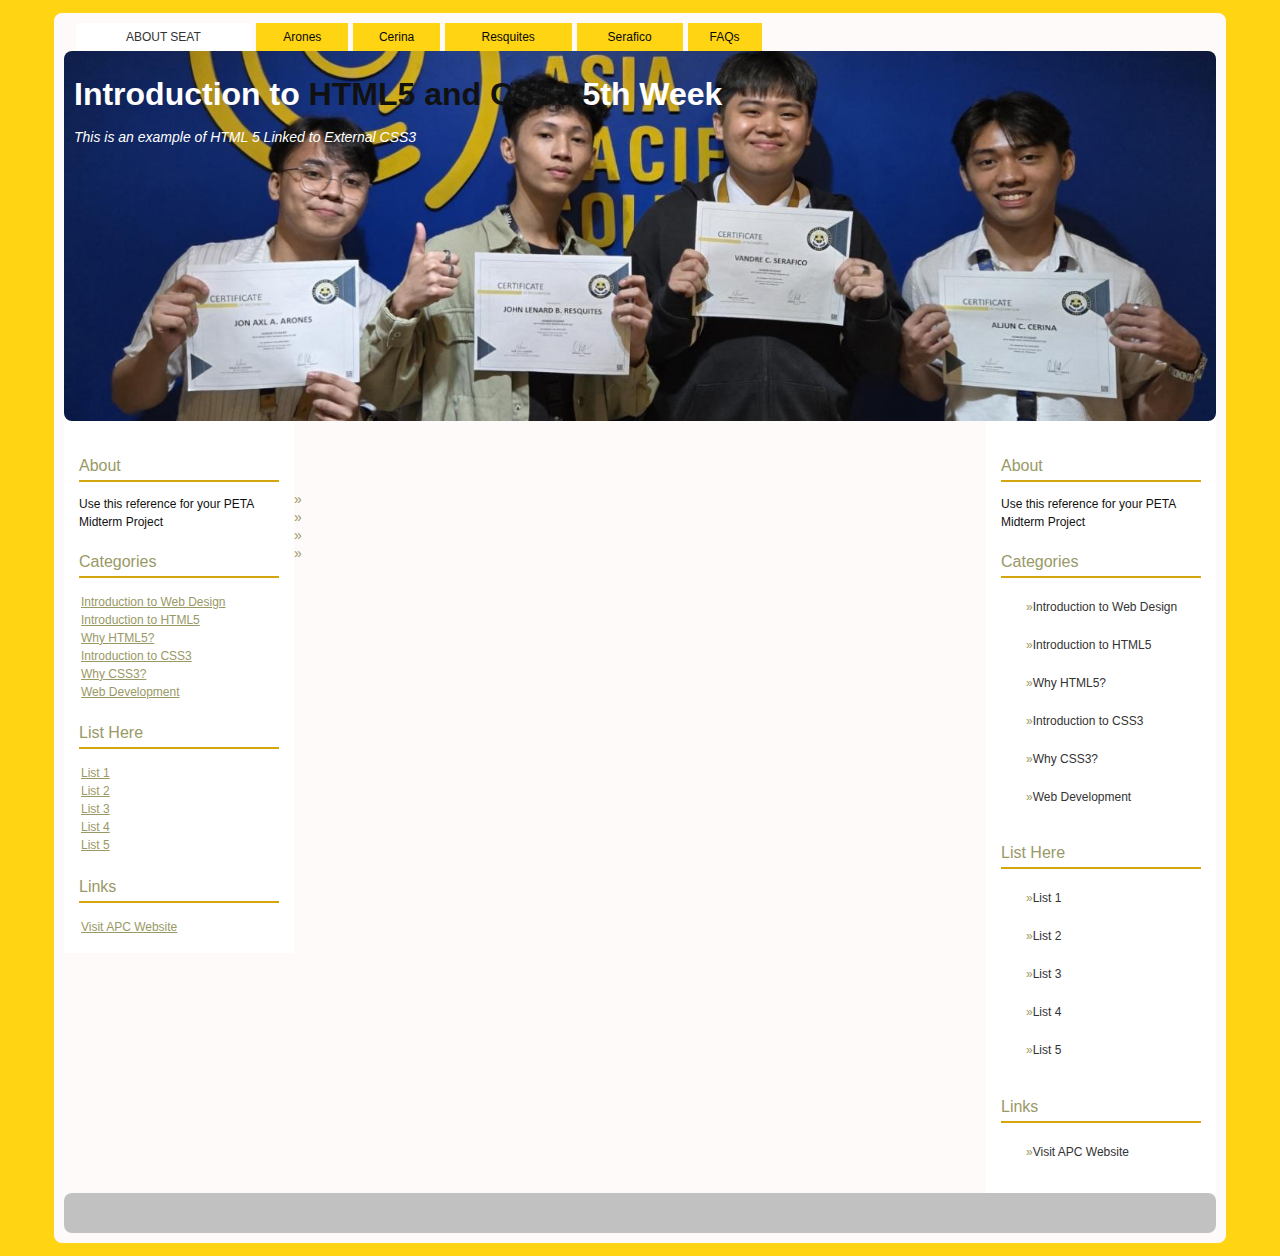
==== index.html @ 578654f6 "Merge pull request #3 from kar1man/develop/about-serafico" ====
<!DOCTYPE html>
<html lang="en">
<head>
    <meta charset="UTF-8">
    <meta http-equiv="X-UA-Compatible" content="IE=edge">
    <meta name="viewport" content="width=device-width, initial-scale=1.0">
    <title>Document</title>
    <link rel="stylesheet" href="style.css">
</head>
<body>
<!--start wrapper ADDED-->

<div id="wrapper">
<!--start body-->

<div id="body">
<!--start header/banner-->
<!--Menu-->
<!--End of Menu-->
<ul id="topnav">
    <li><a class="active">ABOUT SEAT</a></li>
    <li><a href="#">Arones</a></li>
    <li><a href="about-cerina.html">Cerina</a></li>
    <li><a href="#">Resquites</a></li>
    <li><a href="about-serafico.html">Serafico</a></li>
    <li><a href="#">FAQs</a></li>
</ul>
<div id="banner">
    <h1>Introduction to <em>HTML5 and CSS3</em> 5th Week</h1>
    <p><em>This is an example of HTML 5 Linked to External CSS3</em></p>
 
</div>
<!--end of header/banner-->
    <!--Start of Sidebar-->
    <div id="sidebar">
        <h2>About</h2>
        <p>Use this reference for your PETA Midterm Project</p>
        <h2>Categories</h2>
        <ul>
            <li><a href="#">Introduction to Web Design</a></li>
            <li><a href="#">Introduction to HTML5</a></li>
            <li><a href="#">Why HTML5?</a></li>
            <li><a href="#">Introduction to CSS3</a></li>
            <li><a href="#">Why CSS3?</a></li>
            <li><a href="#">Web Development</a></li>
        </ul>
        <h2>List Here</h2>
        <ul>
            <li><a href="#">List 1</a></li>
            <li><a href="#">List 2</a></li>
            <li><a href="#">List 3</a></li>
            <li><a href="#">List 4</a></li>
            <li><a href="#">List 5</a></li>
        </ul>
        <h2>Links</h2>
        <ul>
            <li><a href="#">Visit APC Website</a></li>
        </ul>
    </div>
    <div id="sidebar-left">
        <h2>About</h2>
        <p>Use this reference for your PETA Midterm Project</p>
        <h2>Categories</h2>
        <ul>
            <li><a href="#">Introduction to Web Design</a></li>
            <li><a href="#">Introduction to HTML5</a></li>
            <li><a href="#">Why HTML5?</a></li>
            <li><a href="#">Introduction to CSS3</a></li>
            <li><a href="#">Why CSS3?</a></li>
            <li><a href="#">Web Development</a></li>
        </ul>
        <h2>List Here</h2>
        <ul>
            <li><a href="#">List 1</a></li>
            <li><a href="#">List 2</a></li>
            <li><a href="#">List 3</a></li>
            <li><a href="#">List 4</a></li>
            <li><a href="#">List 5</a></li>
        </ul>
        <h2>Links</h2>
        <ul>
            <li><a href="#">Visit APC Website</a></li>
        </ul>
    </div>
    
    <!--end of Sidebar-->
    <!--Start of Container-->
    <div id="container">
        <!--start of content-->
        <div id="content">
            <!--start of item-->
            <div class="item">
                <h1></h1>
                <p></p>              
                <blockquote><p></p></blockquote>
                <ul>
                    <li></li>
                    <li></li>
                    <li></li>
                    <li></li>
                </ul>
            </div>
            <!--Another list of Item-->
            <div class="item">
            </div>
            <!--End of List of Item-->
            <!--end of item-->
        </div>
        <!--end of content-->
    </div>
    <!--End of Container-->
</div>
<!--End of Body-->
<!--Start of Footer-->
<div id="footer">
    <p></p>
</div>
<!--End of Footer-->
</div>
<!--End of Wrapper-->
</body>
</html>
---- style.css ----
body {
    background: rgb(255, 212, 19);
    color: #111;
    margin: 0;
    font-family: 'Open Sans', sans-serif;
    font-size: 14px;
    line-height: 18px;
}
h1 {
    font-size: 20px;
    line-height: 24px;
}
h2 {
    font-size: 18px;
    line-height: 22px;
}
h3 {
    font-size: 16px;
    line-height: 20px;
}
a {
    background-color: inherit;
    color: #996;
}
blockquote {
    background-color: inherit;
    color: rgb(117, 98, 12);
    font: italic 15px "Time New Roman", serif;
    border-left: 10px solid rgb(255, 212, 19);
    padding: 2px 15px;
}
#wrapper {
    background: rgb(255, 250, 250);
    padding: 10px;
    margin: 1% auto;
    width: 90%;
    border-radius: 8px;
}
#banner {
    position: relative;
    padding: 10px;
    height: 350px;
    border: 0px;
    color: #fff;
    background-image: url(image.png);
    border-radius: 8px;
}
#banner h1 {
    font-size: 32px;
}
#banner h1 em {
    font-style: normal;
    text-decoration: none;
    color: #111;
}
ul#topnav {
    list-style-type: none;
    margin: 0 0 0 1%;
    display: table;
    padding: 0;
    width: 60%;
    position: top;
    bottom: 0;
}
ul#topnav li {
    display: table-cell;
    text-align: center;
}
ul#topnav li a {
background-color: rgb(255, 212, 19);
    color: rgb(8, 8, 8);
    border: none;
    display: block;
    margin-right: 5px;
    padding: 5px 0px;
    text-decoration: none;
    font-size: 12px;
}
ul#topnav li a.active,
ul#topnav li a.active:hover {
    background: #fff;
    color: #333;
}
ul#topnav li a:hover {
    background: #cc9;
    color: #111;
}
#sidebar {
    background: #fff;
    float: right;
    width: 200px;
    padding: 15px;
    font-size: 12px;
}
#sidebar-left {
    background: #fff;
    float: left;
    width: 200px;
    padding: 15px;
    font-size: 12px;
}


#sidebar h2 {
    background-color: inherit;
    color: #996;
    font:  normal 16px Arial, sans-serif;
    border-bottom: 2px solid rgb(212, 166, 13);
    padding:  8px 0 5px 0;
}
#sidebar-left h2 {
    background-color: inherit;
    color: #996;
    font:  normal 16px Arial, sans-serif;
    border-bottom: 2px solid rgb(212, 166, 13);
    padding:  8px 0 5px 0;
}

#sidebar ul {
    list-style: none;
    padding: 2px;
    margin: 0;
}
#sidebar-left ul {
    list-style: none;
    padding: 2px;
    margin: 0;
}

#sidebar ul li {
    list-style-position: inside;
    padding: 0 0 10px 20px;
    text-indent: 1px;
}

#sidebar ul li a {
    background-color: inherit;
    color: #333;
    text-decoration: none;
    padding: 5px 2px;
    display: block;
}

#sidebar ul li a:hover {
    background-color: #cc9;
    color: #fff;
}

#sidebar ul li a::before {
    content: "\00BB";
    color: #996;
}

#content {
    text-align:left;
    padding: 20px;
    margin-right: 245px;
}

#content h1 {
    font: normal 18px Arial, sans-serif;
}
#content ul li::before {
    content: "\00BB";
    color: #996;
}
#content ul {
    list-style: none;
}
#footer {
    padding: 10px;
    height: 20px;
    color: #333;
    font-size: 12px;
    background: #c2c1c1;
    clear: both;
    border-radius: 8px;
}
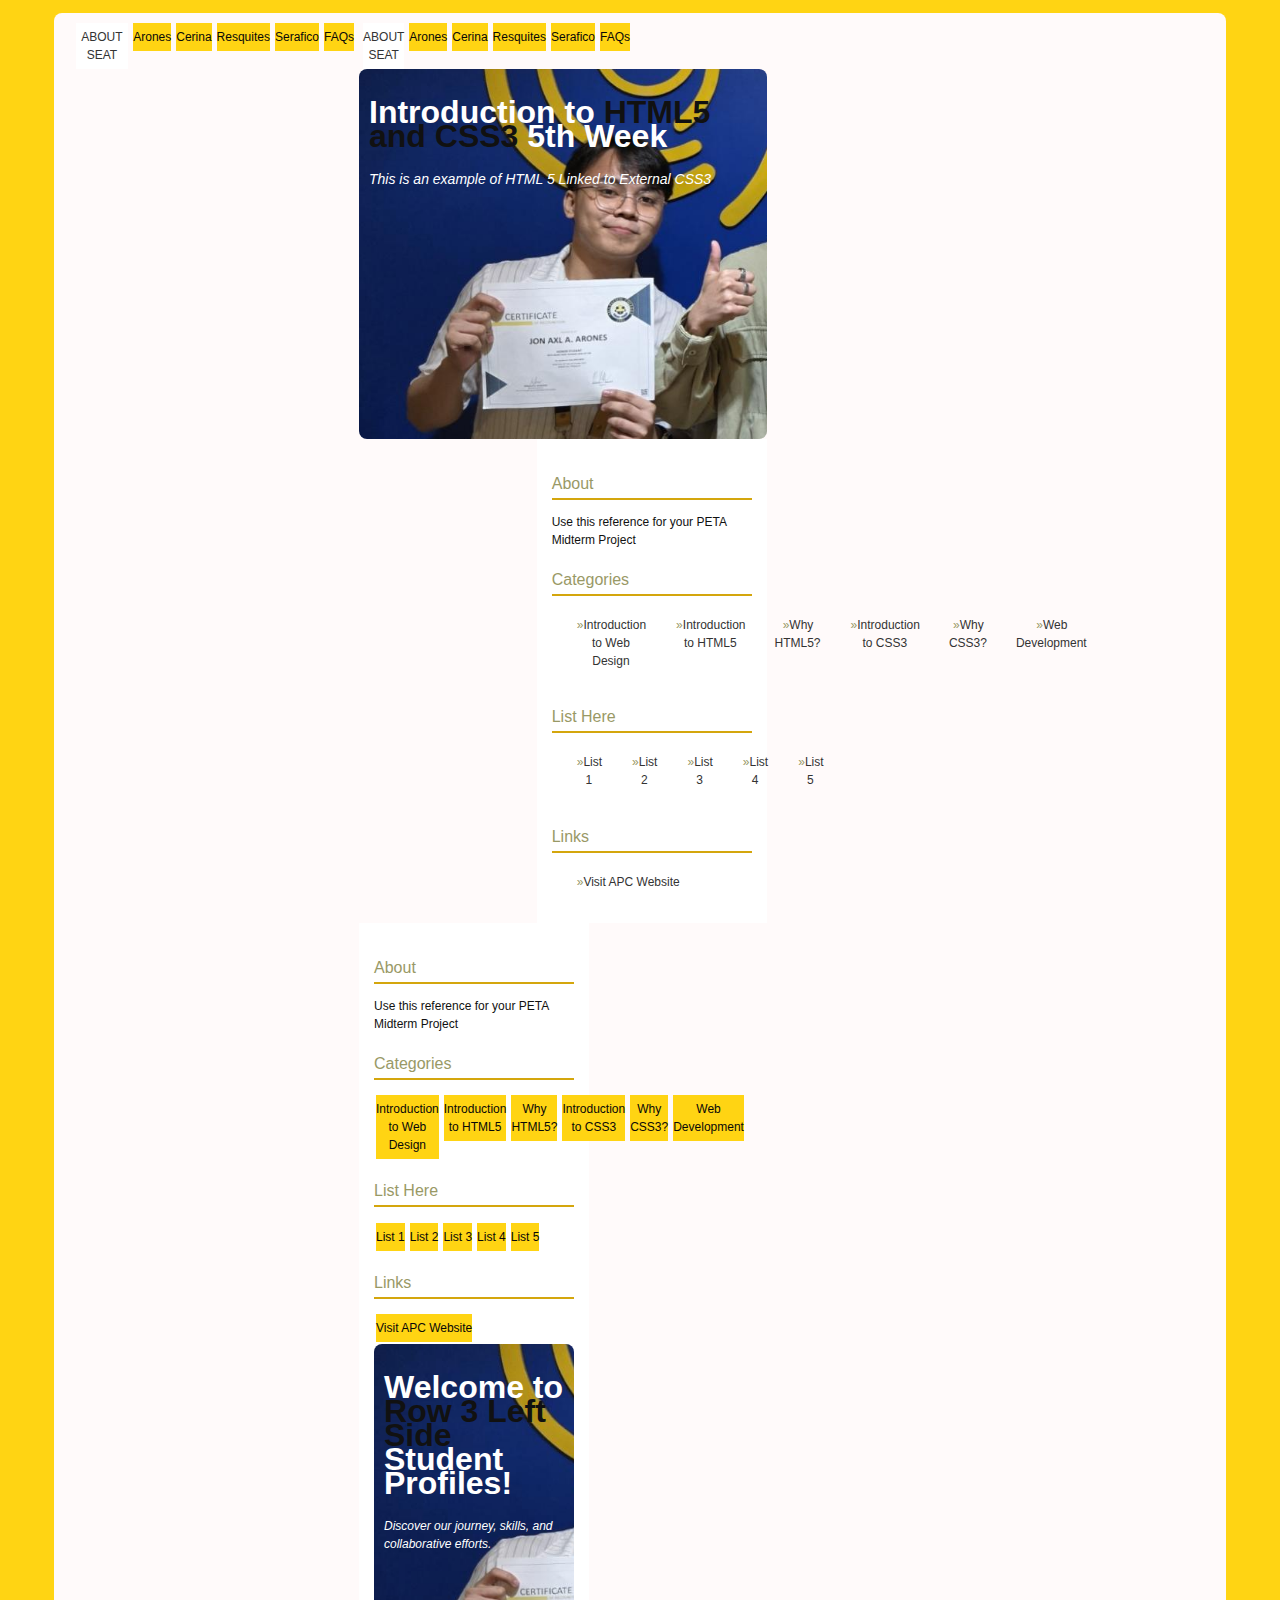
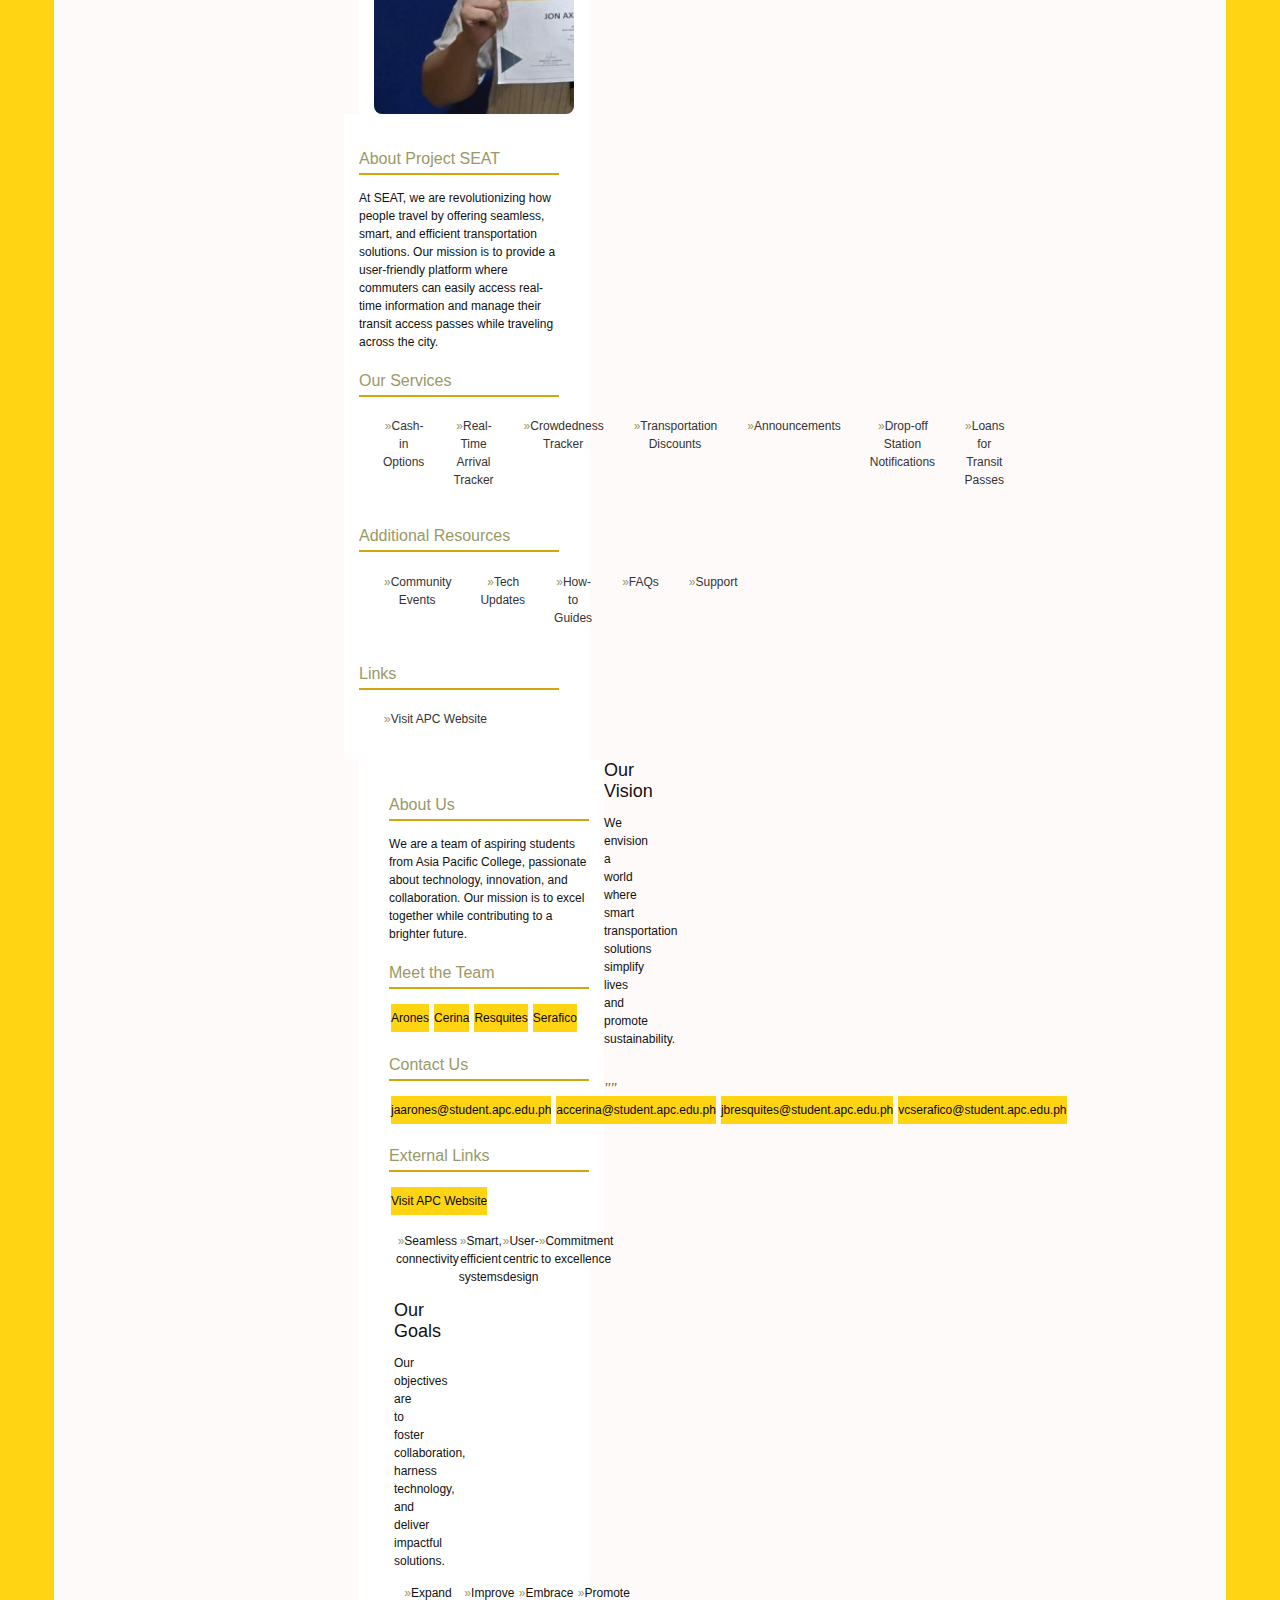
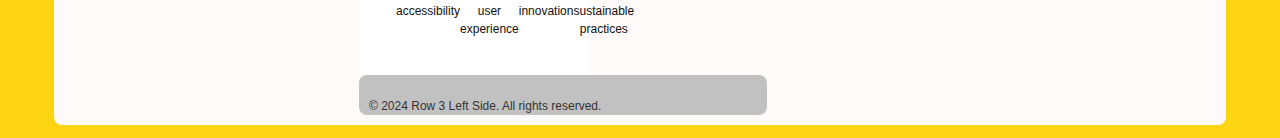
==== commit 9de33046: "Merge branch 'main' into develop/landing-page" ====
--- a/index.html
+++ b/index.html
@@ -4,13 +4,22 @@
     <meta charset="UTF-8">
     <meta http-equiv="X-UA-Compatible" content="IE=edge">
     <meta name="viewport" content="width=device-width, initial-scale=1.0">
-    <title>Document</title>
+    <title>Row 3 Left Side Student Profiles</title>
     <link rel="stylesheet" href="style.css">
 </head>
 <body>
-<!--start wrapper ADDED-->
+<div id="wrapper">
+    <!-- Start of Body -->
+    <div id="body">
+        <!-- Header/Banner Section -->
+        <ul id="topnav">
+            <li><a class="active">ABOUT SEAT</a></li>
+            <li><a href="about-arones.html">Arones</a></li>
+            <li><a href="about-cerina.html">Cerina</a></li>
+            <li><a href="about-resquites.html">Resquites</a></li>
+            <li><a href="about-serafico.html">Serafico</a></li>
+            <li><a href="#">FAQs</a></li>
 
-<div id="wrapper">
 <!--start body-->
 
 <div id="body">
@@ -19,8 +28,10 @@
 <!--End of Menu-->
 <ul id="topnav">
     <li><a class="active">ABOUT SEAT</a></li>
-    <li><a href="#">Arones</a></li>
+
+    <li><a href="about-arones.html">Arones</a></li>
     <li><a href="about-cerina.html">Cerina</a></li>
+
     <li><a href="#">Resquites</a></li>
     <li><a href="about-serafico.html">Serafico</a></li>
     <li><a href="#">FAQs</a></li>
@@ -81,42 +92,91 @@
         <ul>
             <li><a href="#">Visit APC Website</a></li>
         </ul>
+        <div id="banner">
+            <h1>Welcome to <em>Row 3 Left Side</em> Student Profiles!</h1>
+            <p><em>Discover our journey, skills, and collaborative efforts.</em></p>
+        </div>
+        <!-- Sidebar Section -->
+        <div id="sidebar">
+            <h2>About Project SEAT</h2>
+            <p>At SEAT, we are revolutionizing how people travel by offering seamless, smart, and efficient transportation solutions. Our mission is to provide a user-friendly platform where commuters can easily access real-time information and manage their transit access passes while traveling across the city.</p>
+            <h2>Our Services</h2>
+            <ul>
+                <li><a class="active">Cash-in Options</a></li>
+                <li><a href="#">Real-Time Arrival Tracker</a></li>
+                <li><a href="#">Crowdedness Tracker</a></li>
+                <li><a href="#">Transportation Discounts</a></li>
+                <li><a href="#">Announcements</a></li>
+                <li><a href="#">Drop-off Station Notifications</a></li>
+                <li><a href="#">Loans for Transit Passes</a></li>
+            </ul>
+            <h2>Additional Resources</h2>
+            <ul>
+                <li><a href="#">Community Events</a></li>
+                <li><a href="#">Tech Updates</a></li>
+                <li><a href="#">How-to Guides</a></li>
+                <li><a href="#">FAQs</a></li>
+                <li><a href="#">Support</a></li>
+            </ul>
+            <h2>Links</h2>
+            <ul>
+                <li><a href="https://www.apc.edu.ph">Visit APC Website</a></li>
+            </ul>
+        </div>
+        <div id="sidebar-left">
+            <h2>About Us</h2>
+            <p>We are a team of aspiring students from Asia Pacific College, passionate about technology, innovation, and collaboration. Our mission is to excel together while contributing to a brighter future.</p>
+            <h2>Meet the Team</h2>
+                <ul>
+                    <li><a href="https://ph.linkedin.com/in/jon-axl-arones-a8405328a" target="_blank">Arones</a></li>
+                    <li><a href="https://ph.linkedin.com/in/aljuncerina?original_referer=https%3A%2F%2Fwww.google.com%2F" target="_blank">Cerina</a></li>
+                    <li><a href="https://ph.linkedin.com/in/john-lenard-resquites-610867288" target="_blank">Resquites</a></li>
+                    <li><a href="https://ph.linkedin.com/in/vandre-adrian-serafico-1b461b28a" target="_blank">Serafico</a></li>
+                </ul>
+
+            <h2>Contact Us</h2>
+            <ul>
+                <li><a href="mailto:jaarones@student.apc.edu.ph">jaarones@student.apc.edu.ph</a></li>
+                <li><a href="mailto:accerina@student.apc.edu.ph">accerina@student.apc.edu.ph</a></li>
+                <li><a href="mailto:jbresquites@student.apc.edu.ph">jbresquites@student.apc.edu.ph</a></li>
+                <li><a href="mailto:vcserafico@student.apc.edu.ph">vcserafico@student.apc.edu.ph</a></li>
+            </ul>
+            <h2>External Links</h2>
+            <ul>
+                <li><a href="https://www.apc.edu.ph">Visit APC Website</a></li>
+            </ul>
+        </div>
+        <!-- Main Content Section -->
+        <div id="container">
+            <div id="content">
+                <div class="item">
+                    <h1>Our Vision</h1>
+                    <p>We envision a world where smart transportation solutions simplify lives and promote sustainability.</p>
+                    <blockquote><p>""</p></blockquote>
+                    <ul>
+                        <li>Seamless connectivity</li>
+                        <li>Smart, efficient systems</li>
+                        <li>User-centric design</li>
+                        <li>Commitment to excellence</li>
+                    </ul>
+                </div>
+                <div class="item">
+                    <h1>Our Goals</h1>
+                    <p>Our objectives are to foster collaboration, harness technology, and deliver impactful solutions.</p>
+                    <ul>
+                        <li>Expand accessibility</li>
+                        <li>Improve user experience</li>
+                        <li>Embrace innovation</li>
+                        <li>Promote sustainable practices</li>
+                    </ul>
+                </div>
+            </div>
+        </div>
     </div>
-    
-    <!--end of Sidebar-->
-    <!--Start of Container-->
-    <div id="container">
-        <!--start of content-->
-        <div id="content">
-            <!--start of item-->
-            <div class="item">
-                <h1></h1>
-                <p></p>              
-                <blockquote><p></p></blockquote>
-                <ul>
-                    <li></li>
-                    <li></li>
-                    <li></li>
-                    <li></li>
-                </ul>
-            </div>
-            <!--Another list of Item-->
-            <div class="item">
-            </div>
-            <!--End of List of Item-->
-            <!--end of item-->
-        </div>
-        <!--end of content-->
+    <!-- Footer Section -->
+    <div id="footer">
+        <p>&copy; 2024 Row 3 Left Side. All rights reserved.</p>
     </div>
-    <!--End of Container-->
 </div>
-<!--End of Body-->
-<!--Start of Footer-->
-<div id="footer">
-    <p></p>
-</div>
-<!--End of Footer-->
-</div>
-<!--End of Wrapper-->
 </body>
-</html>+</html>
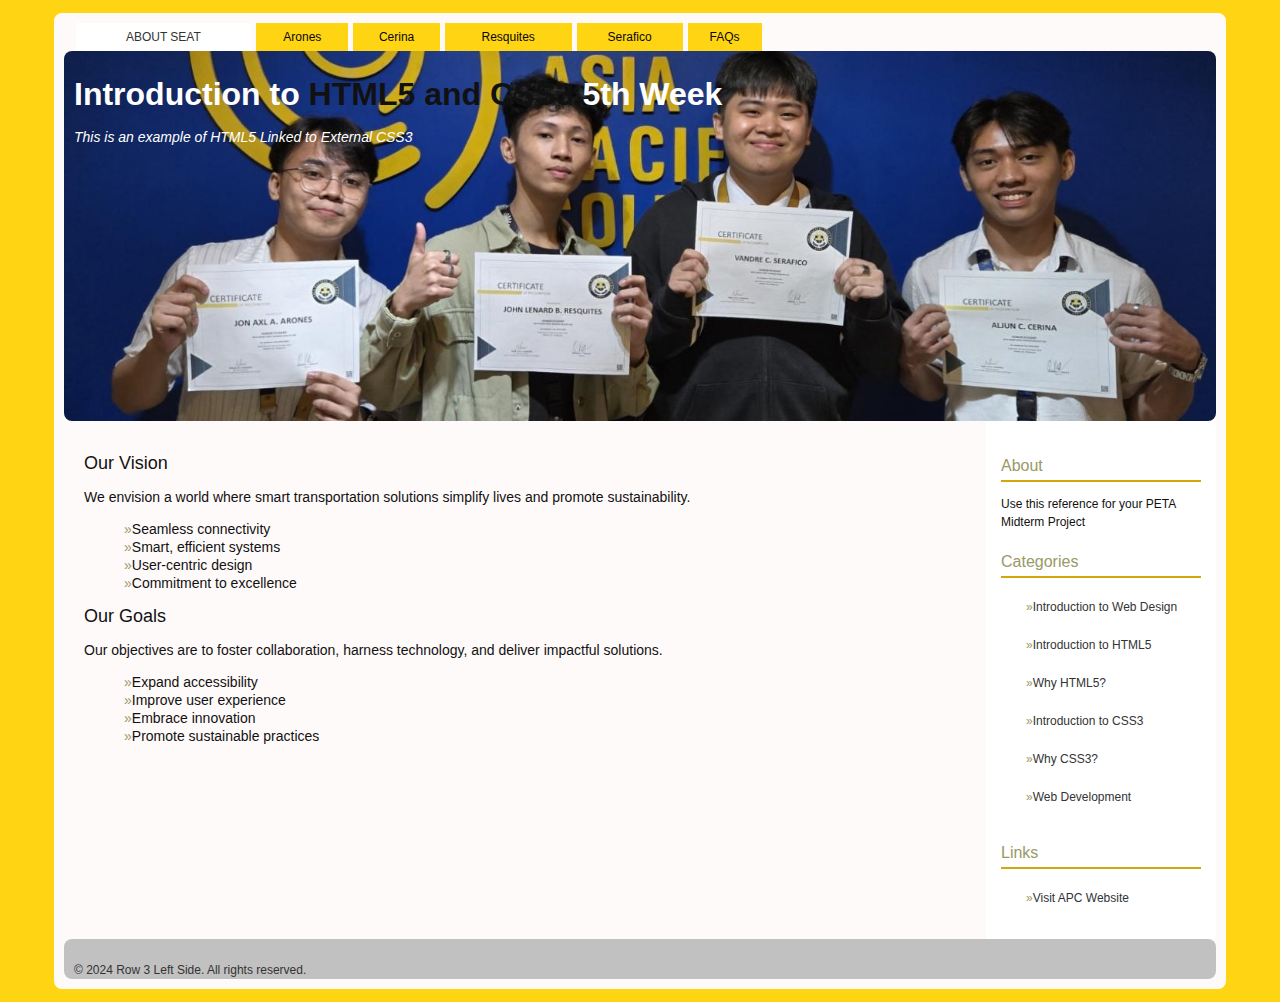
==== commit 53e4a70f: "Fix error" ====
--- a/index.html
+++ b/index.html
@@ -9,40 +9,22 @@
 </head>
 <body>
 <div id="wrapper">
-    <!-- Start of Body -->
-    <div id="body">
-        <!-- Header/Banner Section -->
-        <ul id="topnav">
-            <li><a class="active">ABOUT SEAT</a></li>
-            <li><a href="about-arones.html">Arones</a></li>
-            <li><a href="about-cerina.html">Cerina</a></li>
-            <li><a href="about-resquites.html">Resquites</a></li>
-            <li><a href="about-serafico.html">Serafico</a></li>
-            <li><a href="#">FAQs</a></li>
+    <!-- Header Section -->
+    <ul id="topnav">
+        <li><a class="active">ABOUT SEAT</a></li>
+        <li><a href="about-arones.html">Arones</a></li>
+        <li><a href="about-cerina.html">Cerina</a></li>
+        <li><a href="about-resquites.html">Resquites</a></li>
+        <li><a href="about-serafico.html">Serafico</a></li>
+        <li><a href="#">FAQs</a></li>
+    </ul>
+    
+    <div id="banner">
+        <h1>Introduction to <em>HTML5 and CSS3</em> 5th Week</h1>
+        <p><em>This is an example of HTML5 Linked to External CSS3</em></p>
+    </div>
 
-<!--start body-->
-
-<div id="body">
-<!--start header/banner-->
-<!--Menu-->
-<!--End of Menu-->
-<ul id="topnav">
-    <li><a class="active">ABOUT SEAT</a></li>
-
-    <li><a href="about-arones.html">Arones</a></li>
-    <li><a href="about-cerina.html">Cerina</a></li>
-
-    <li><a href="#">Resquites</a></li>
-    <li><a href="about-serafico.html">Serafico</a></li>
-    <li><a href="#">FAQs</a></li>
-</ul>
-<div id="banner">
-    <h1>Introduction to <em>HTML5 and CSS3</em> 5th Week</h1>
-    <p><em>This is an example of HTML 5 Linked to External CSS3</em></p>
- 
-</div>
-<!--end of header/banner-->
-    <!--Start of Sidebar-->
+    <!-- Sidebar Section -->
     <div id="sidebar">
         <h2>About</h2>
         <p>Use this reference for your PETA Midterm Project</p>
@@ -55,128 +37,42 @@
             <li><a href="#">Why CSS3?</a></li>
             <li><a href="#">Web Development</a></li>
         </ul>
-        <h2>List Here</h2>
-        <ul>
-            <li><a href="#">List 1</a></li>
-            <li><a href="#">List 2</a></li>
-            <li><a href="#">List 3</a></li>
-            <li><a href="#">List 4</a></li>
-            <li><a href="#">List 5</a></li>
-        </ul>
         <h2>Links</h2>
         <ul>
-            <li><a href="#">Visit APC Website</a></li>
+            <li><a href="https://www.apc.edu.ph" target="_blank">Visit APC Website</a></li>
         </ul>
     </div>
-    <div id="sidebar-left">
-        <h2>About</h2>
-        <p>Use this reference for your PETA Midterm Project</p>
-        <h2>Categories</h2>
-        <ul>
-            <li><a href="#">Introduction to Web Design</a></li>
-            <li><a href="#">Introduction to HTML5</a></li>
-            <li><a href="#">Why HTML5?</a></li>
-            <li><a href="#">Introduction to CSS3</a></li>
-            <li><a href="#">Why CSS3?</a></li>
-            <li><a href="#">Web Development</a></li>
-        </ul>
-        <h2>List Here</h2>
-        <ul>
-            <li><a href="#">List 1</a></li>
-            <li><a href="#">List 2</a></li>
-            <li><a href="#">List 3</a></li>
-            <li><a href="#">List 4</a></li>
-            <li><a href="#">List 5</a></li>
-        </ul>
-        <h2>Links</h2>
-        <ul>
-            <li><a href="#">Visit APC Website</a></li>
-        </ul>
-        <div id="banner">
-            <h1>Welcome to <em>Row 3 Left Side</em> Student Profiles!</h1>
-            <p><em>Discover our journey, skills, and collaborative efforts.</em></p>
-        </div>
-        <!-- Sidebar Section -->
-        <div id="sidebar">
-            <h2>About Project SEAT</h2>
-            <p>At SEAT, we are revolutionizing how people travel by offering seamless, smart, and efficient transportation solutions. Our mission is to provide a user-friendly platform where commuters can easily access real-time information and manage their transit access passes while traveling across the city.</p>
-            <h2>Our Services</h2>
-            <ul>
-                <li><a class="active">Cash-in Options</a></li>
-                <li><a href="#">Real-Time Arrival Tracker</a></li>
-                <li><a href="#">Crowdedness Tracker</a></li>
-                <li><a href="#">Transportation Discounts</a></li>
-                <li><a href="#">Announcements</a></li>
-                <li><a href="#">Drop-off Station Notifications</a></li>
-                <li><a href="#">Loans for Transit Passes</a></li>
-            </ul>
-            <h2>Additional Resources</h2>
-            <ul>
-                <li><a href="#">Community Events</a></li>
-                <li><a href="#">Tech Updates</a></li>
-                <li><a href="#">How-to Guides</a></li>
-                <li><a href="#">FAQs</a></li>
-                <li><a href="#">Support</a></li>
-            </ul>
-            <h2>Links</h2>
-            <ul>
-                <li><a href="https://www.apc.edu.ph">Visit APC Website</a></li>
-            </ul>
-        </div>
-        <div id="sidebar-left">
-            <h2>About Us</h2>
-            <p>We are a team of aspiring students from Asia Pacific College, passionate about technology, innovation, and collaboration. Our mission is to excel together while contributing to a brighter future.</p>
-            <h2>Meet the Team</h2>
+
+    <!-- Main Content Section -->
+    <div id="container">
+        <div id="content">
+            <div class="item">
+                <h1>Our Vision</h1>
+                <p>We envision a world where smart transportation solutions simplify lives and promote sustainability.</p>
                 <ul>
-                    <li><a href="https://ph.linkedin.com/in/jon-axl-arones-a8405328a" target="_blank">Arones</a></li>
-                    <li><a href="https://ph.linkedin.com/in/aljuncerina?original_referer=https%3A%2F%2Fwww.google.com%2F" target="_blank">Cerina</a></li>
-                    <li><a href="https://ph.linkedin.com/in/john-lenard-resquites-610867288" target="_blank">Resquites</a></li>
-                    <li><a href="https://ph.linkedin.com/in/vandre-adrian-serafico-1b461b28a" target="_blank">Serafico</a></li>
+                    <li>Seamless connectivity</li>
+                    <li>Smart, efficient systems</li>
+                    <li>User-centric design</li>
+                    <li>Commitment to excellence</li>
                 </ul>
-
-            <h2>Contact Us</h2>
-            <ul>
-                <li><a href="mailto:jaarones@student.apc.edu.ph">jaarones@student.apc.edu.ph</a></li>
-                <li><a href="mailto:accerina@student.apc.edu.ph">accerina@student.apc.edu.ph</a></li>
-                <li><a href="mailto:jbresquites@student.apc.edu.ph">jbresquites@student.apc.edu.ph</a></li>
-                <li><a href="mailto:vcserafico@student.apc.edu.ph">vcserafico@student.apc.edu.ph</a></li>
-            </ul>
-            <h2>External Links</h2>
-            <ul>
-                <li><a href="https://www.apc.edu.ph">Visit APC Website</a></li>
-            </ul>
-        </div>
-        <!-- Main Content Section -->
-        <div id="container">
-            <div id="content">
-                <div class="item">
-                    <h1>Our Vision</h1>
-                    <p>We envision a world where smart transportation solutions simplify lives and promote sustainability.</p>
-                    <blockquote><p>""</p></blockquote>
-                    <ul>
-                        <li>Seamless connectivity</li>
-                        <li>Smart, efficient systems</li>
-                        <li>User-centric design</li>
-                        <li>Commitment to excellence</li>
-                    </ul>
-                </div>
-                <div class="item">
-                    <h1>Our Goals</h1>
-                    <p>Our objectives are to foster collaboration, harness technology, and deliver impactful solutions.</p>
-                    <ul>
-                        <li>Expand accessibility</li>
-                        <li>Improve user experience</li>
-                        <li>Embrace innovation</li>
-                        <li>Promote sustainable practices</li>
-                    </ul>
-                </div>
+            </div>
+            <div class="item">
+                <h1>Our Goals</h1>
+                <p>Our objectives are to foster collaboration, harness technology, and deliver impactful solutions.</p>
+                <ul>
+                    <li>Expand accessibility</li>
+                    <li>Improve user experience</li>
+                    <li>Embrace innovation</li>
+                    <li>Promote sustainable practices</li>
+                </ul>
             </div>
         </div>
     </div>
+
     <!-- Footer Section -->
     <div id="footer">
         <p>&copy; 2024 Row 3 Left Side. All rights reserved.</p>
     </div>
 </div>
 </body>
-</html>
+</html>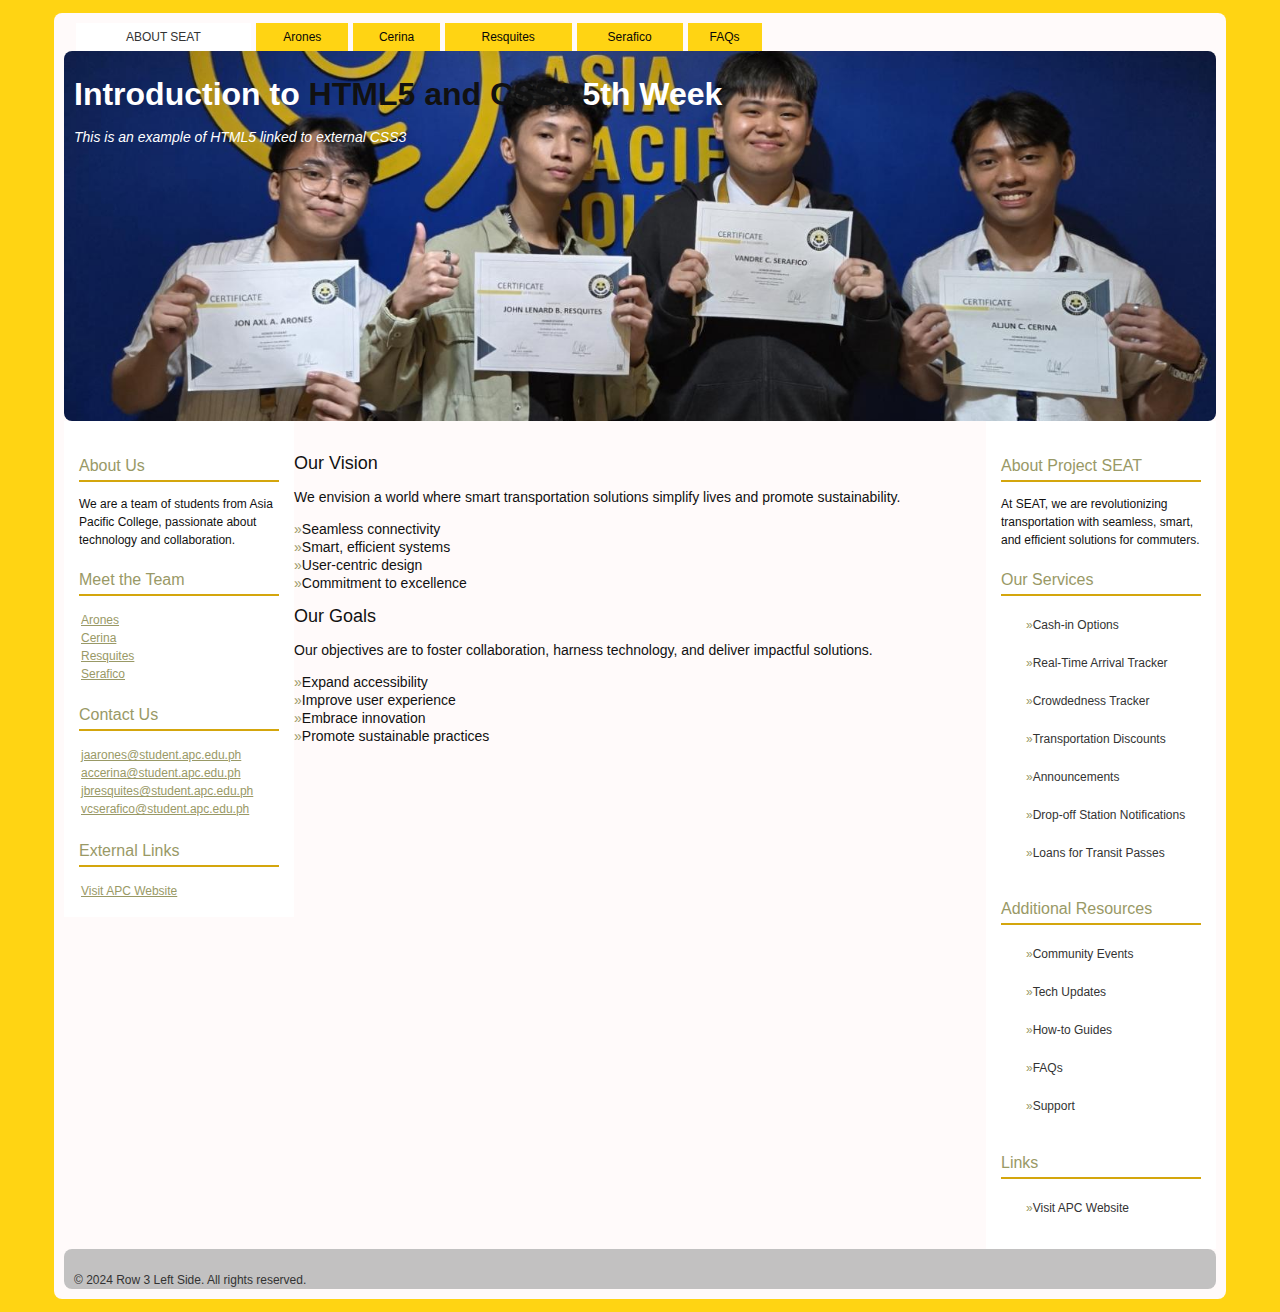
==== commit 05e8ecf0: "landing page fix" ====
--- a/index.html
+++ b/index.html
@@ -9,7 +9,7 @@
 </head>
 <body>
 <div id="wrapper">
-    <!-- Header Section -->
+    <!-- Header/Banner Section -->
     <ul id="topnav">
         <li><a class="active">ABOUT SEAT</a></li>
         <li><a href="about-arones.html">Arones</a></li>
@@ -18,31 +18,60 @@
         <li><a href="about-serafico.html">Serafico</a></li>
         <li><a href="#">FAQs</a></li>
     </ul>
-    
     <div id="banner">
         <h1>Introduction to <em>HTML5 and CSS3</em> 5th Week</h1>
-        <p><em>This is an example of HTML5 Linked to External CSS3</em></p>
+        <p><em>This is an example of HTML5 linked to external CSS3</em></p>
     </div>
-
     <!-- Sidebar Section -->
     <div id="sidebar">
-        <h2>About</h2>
-        <p>Use this reference for your PETA Midterm Project</p>
-        <h2>Categories</h2>
+        <h2>About Project SEAT</h2>
+        <p>At SEAT, we are revolutionizing transportation with seamless, smart, and efficient solutions for commuters.</p>
+        <h2>Our Services</h2>
         <ul>
-            <li><a href="#">Introduction to Web Design</a></li>
-            <li><a href="#">Introduction to HTML5</a></li>
-            <li><a href="#">Why HTML5?</a></li>
-            <li><a href="#">Introduction to CSS3</a></li>
-            <li><a href="#">Why CSS3?</a></li>
-            <li><a href="#">Web Development</a></li>
+            <li><a class="active">Cash-in Options</a></li>
+            <li><a href="#">Real-Time Arrival Tracker</a></li>
+            <li><a href="#">Crowdedness Tracker</a></li>
+            <li><a href="#">Transportation Discounts</a></li>
+            <li><a href="#">Announcements</a></li>
+            <li><a href="#">Drop-off Station Notifications</a></li>
+            <li><a href="#">Loans for Transit Passes</a></li>
+        </ul>
+        <h2>Additional Resources</h2>
+        <ul>
+            <li><a href="#">Community Events</a></li>
+            <li><a href="#">Tech Updates</a></li>
+            <li><a href="#">How-to Guides</a></li>
+            <li><a href="#">FAQs</a></li>
+            <li><a href="#">Support</a></li>
         </ul>
         <h2>Links</h2>
         <ul>
-            <li><a href="https://www.apc.edu.ph" target="_blank">Visit APC Website</a></li>
+            <li><a href="https://www.apc.edu.ph">Visit APC Website</a></li>
         </ul>
     </div>
-
+    <!-- Sidebar Left Section -->
+    <div id="sidebar-left">
+        <h2>About Us</h2>
+        <p>We are a team of students from Asia Pacific College, passionate about technology and collaboration.</p>
+        <h2>Meet the Team</h2>
+        <ul>
+            <li><a href="https://ph.linkedin.com/in/jon-axl-arones-a8405328a" target="_blank">Arones</a></li>
+            <li><a href="https://ph.linkedin.com/in/aljuncerina" target="_blank">Cerina</a></li>
+            <li><a href="https://ph.linkedin.com/in/john-lenard-resquites-610867288" target="_blank">Resquites</a></li>
+            <li><a href="https://ph.linkedin.com/in/vandre-adrian-serafico-1b461b28a" target="_blank">Serafico</a></li>
+        </ul>
+        <h2>Contact Us</h2>
+        <ul>
+            <li><a href="mailto:jaarones@student.apc.edu.ph">jaarones@student.apc.edu.ph</a></li>
+            <li><a href="mailto:accerina@student.apc.edu.ph">accerina@student.apc.edu.ph</a></li>
+            <li><a href="mailto:jbresquites@student.apc.edu.ph">jbresquites@student.apc.edu.ph</a></li>
+            <li><a href="mailto:vcserafico@student.apc.edu.ph">vcserafico@student.apc.edu.ph</a></li>
+        </ul>
+        <h2>External Links</h2>
+        <ul>
+            <li><a href="https://www.apc.edu.ph">Visit APC Website</a></li>
+        </ul>
+    </div>
     <!-- Main Content Section -->
     <div id="container">
         <div id="content">
@@ -68,7 +97,6 @@
             </div>
         </div>
     </div>
-
     <!-- Footer Section -->
     <div id="footer">
         <p>&copy; 2024 Row 3 Left Side. All rights reserved.</p>
--- a/style.css
+++ b/style.css
@@ -84,6 +84,9 @@
 ul#topnav li a:hover {
     background: #cc9;
     color: #111;
+}
+#layout {
+    display: flex;
 }
 #sidebar {
     background: #fff;
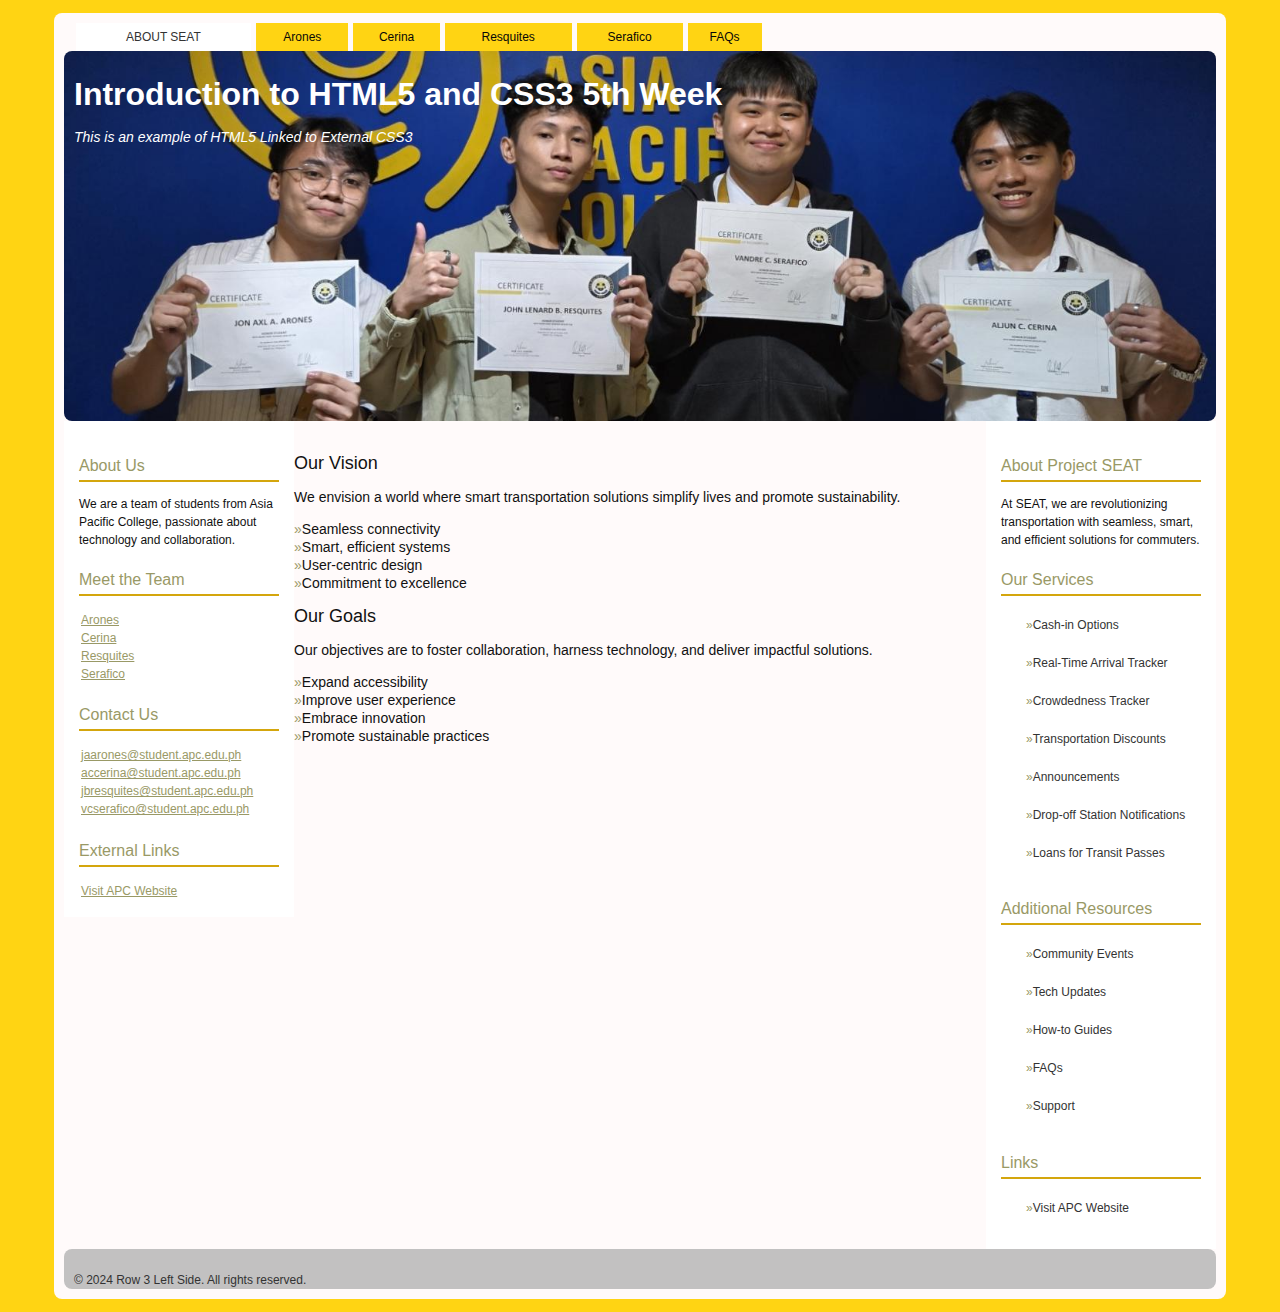
==== commit c3db3835: "landing page fix" ====
--- a/index.html
+++ b/index.html
@@ -18,10 +18,12 @@
         <li><a href="about-serafico.html">Serafico</a></li>
         <li><a href="#">FAQs</a></li>
     </ul>
+    
     <div id="banner">
         <h1>Introduction to <em>HTML5 and CSS3</em> 5th Week</h1>
-        <p><em>This is an example of HTML5 linked to external CSS3</em></p>
+        <p><em>This is an example of HTML5 Linked to External CSS3</em></p>
     </div>
+
     <!-- Sidebar Section -->
     <div id="sidebar">
         <h2>About Project SEAT</h2>
@@ -97,6 +99,7 @@
             </div>
         </div>
     </div>
+
     <!-- Footer Section -->
     <div id="footer">
         <p>&copy; 2024 Row 3 Left Side. All rights reserved.</p>
--- a/style.css
+++ b/style.css
@@ -51,7 +51,7 @@
 #banner h1 em {
     font-style: normal;
     text-decoration: none;
-    color: #111;
+    color: #ffffff;
 }
 ul#topnav {
     list-style-type: none;
@@ -180,4 +180,31 @@
     border-radius: 8px;
 }
 
-
+body {
+    margin: 0;
+    font-family: Arial, sans-serif;
+}
+
+.nav-container {
+    position: fixed;
+    top: 16px;
+    left: 16px;
+}
+
+.back-btn {
+    display: inline-block;
+    padding: 10px 16px;
+    background-color: #252771; /* Blue background */
+    color: white;
+    text-decoration: none;
+    border-radius: 8px; /* Rounded corners */
+    font-size: 10px;
+    font-weight: bold;
+    box-shadow: 0 2px 4px rgba(0, 0, 0, 0.2); /* Optional shadow for depth */
+    transition: background-color 0.3s ease;
+}
+
+.back-btn:hover {
+    background-color: #252771; /* Darker blue on hover */
+}
+
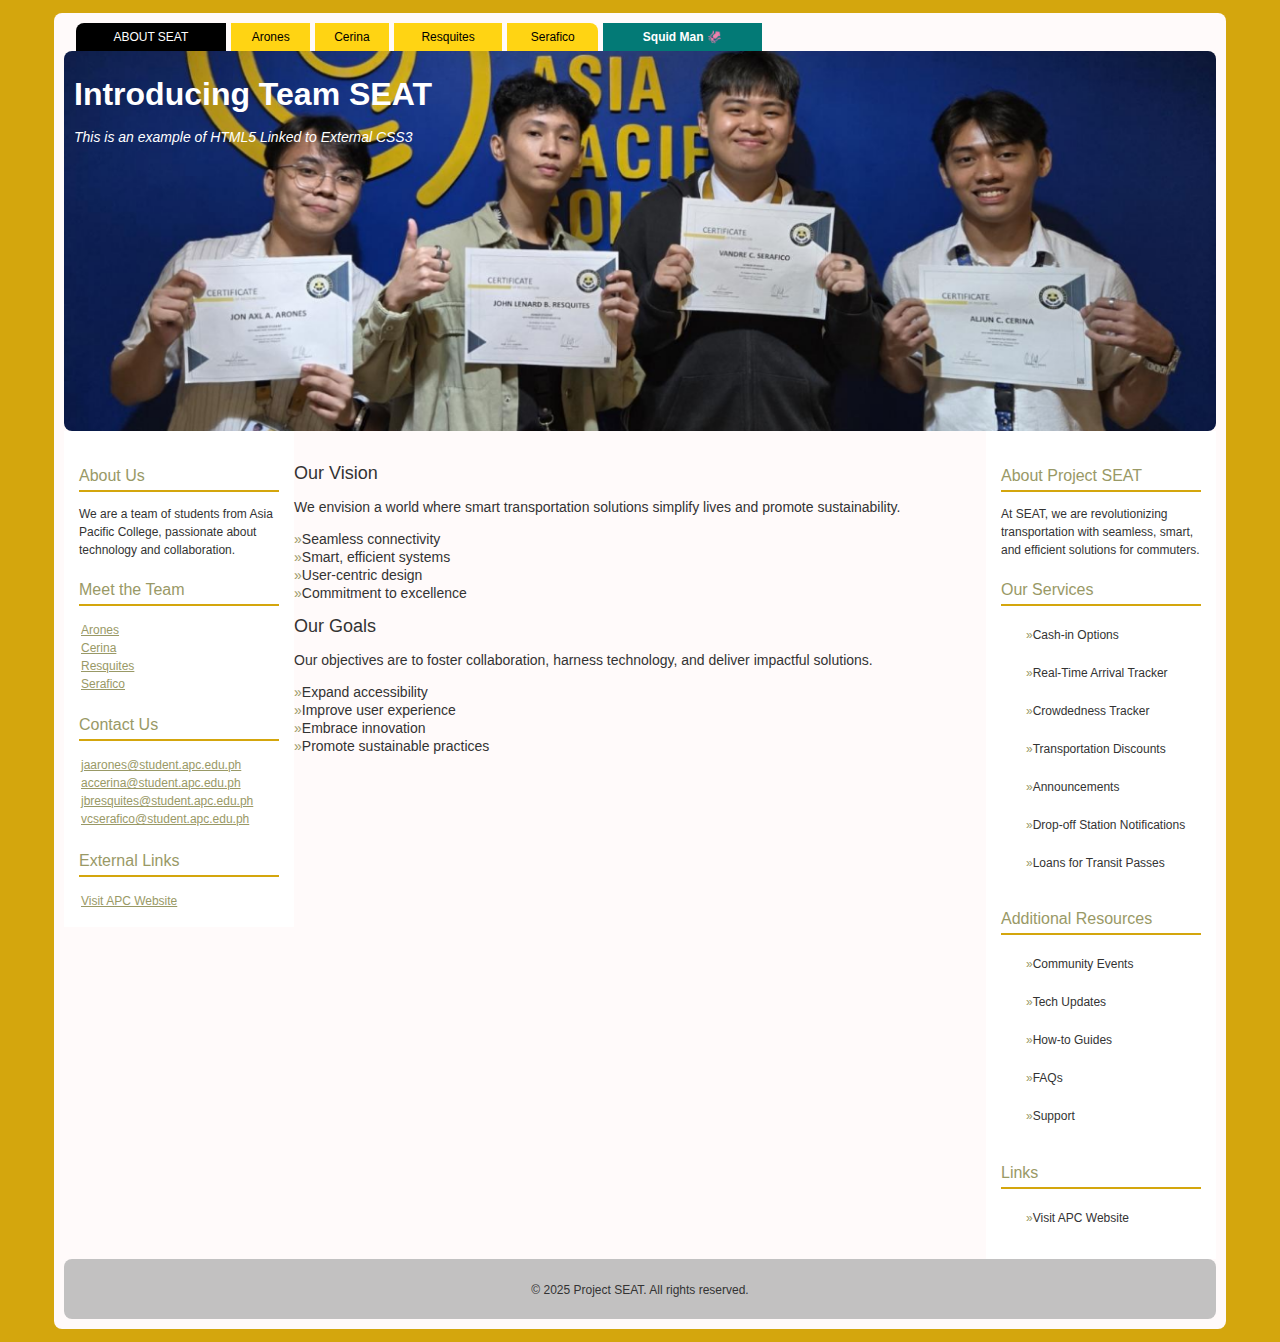
==== commit 5642686e: "Modified most of the UI for cleaner and more cohesive look" ====
--- a/index.html
+++ b/index.html
@@ -4,23 +4,25 @@
     <meta charset="UTF-8">
     <meta http-equiv="X-UA-Compatible" content="IE=edge">
     <meta name="viewport" content="width=device-width, initial-scale=1.0">
-    <title>Row 3 Left Side Student Profiles</title>
+    <title>Team SEAT</title>
     <link rel="stylesheet" href="style.css">
+    <link rel="icon" href="/images/seat-logo.png">
 </head>
-<body>
+
+<body id="body-index">
 <div id="wrapper">
     <!-- Header/Banner Section -->
     <ul id="topnav">
-        <li><a class="active">ABOUT SEAT</a></li>
+        <li><a class="active" style="border-top-left-radius: 8px;">ABOUT SEAT</a></li>
         <li><a href="about-arones.html">Arones</a></li>
         <li><a href="about-cerina.html">Cerina</a></li>
         <li><a href="about-resquites.html">Resquites</a></li>
-        <li><a href="about-serafico.html">Serafico</a></li>
-        <li><a href="#">FAQs</a></li>
+        <li><a href="about-serafico.html" style="border-top-right-radius: 8px;">Serafico</a></li>
+        <li><a id="squidman" href="trial1.html" style="background-color: #037a76; color:white;">Squid Man 🦑</a></li>
     </ul>
     
     <div id="banner">
-        <h1>Introduction to <em>HTML5 and CSS3</em> 5th Week</h1>
+        <h1>Introducing <em>Team SEAT</em></h1>
         <p><em>This is an example of HTML5 Linked to External CSS3</em></p>
     </div>
 
@@ -102,7 +104,7 @@
 
     <!-- Footer Section -->
     <div id="footer">
-        <p>&copy; 2024 Row 3 Left Side. All rights reserved.</p>
+        <p>&copy; 2025 Project SEAT. All rights reserved.</p>
     </div>
 </div>
 </body>
--- a/style.css
+++ b/style.css
@@ -36,13 +36,76 @@
     width: 90%;
     border-radius: 8px;
 }
+#wrapper-profile {
+    background: rgb(255, 250, 250);
+    padding: 10px;
+    margin: 1% auto;
+    width: 90%;
+    border-radius: 8px;
+    justify-content: center;
+}
+
+#profile-bg {
+    margin-top: 10px;
+    margin-left: 15px;
+    background-position: center center;
+    padding: 10px;
+    width: 96%;
+    padding-bottom: 20px;
+    height: 280px;
+    border: 0px;
+    color: #fff;
+    background-image: url(/images/bg-test.jpg); 
+    background-size: cover;
+    background-repeat: no-repeat;
+    border-radius: 8px;
+    position: relative;
+    text-align: left;
+}
+
+#user-pfp {
+    position: absolute;
+    bottom: -50px;
+    margin-left: 20px;
+    border-radius: 50%;
+    width: 180px;
+    height: 180px;
+    border: 3px solid white;
+    overflow: hidden;
+}
+
+#user-pfp img {
+   width: 100%;
+   height: 100%;
+   object-fit: cover;
+   border-radius: 50%;
+}
+
+#user-name {
+    margin-left: 20px;
+    margin-top: 380px;
+    font-size: 28px;
+    font-weight: bold;
+    color: #000000;
+}
+
+#user-deets {
+    margin-left: 20px;
+    font-size: 16px;
+    font-weight: lighter;
+    color: #000000;
+}
+
 #banner {
     position: relative;
     padding: 10px;
+    padding-bottom: 20px;
     height: 350px;
     border: 0px;
     color: #fff;
-    background-image: url(image.png);
+    background-image: url(/images/banner-bg.png);
+    background-size: cover;
+    background-repeat: no-repeat;
     border-radius: 8px;
 }
 #banner h1 {
@@ -67,8 +130,8 @@
     text-align: center;
 }
 ul#topnav li a {
-background-color: rgb(255, 212, 19);
-    color: rgb(8, 8, 8);
+    background-color: rgb(255, 212, 19);
+    color: #000000;
     border: none;
     display: block;
     margin-right: 5px;
@@ -76,10 +139,13 @@
     text-decoration: none;
     font-size: 12px;
 }
-ul#topnav li a.active,
+ul#topnav li a.active {
+    background:black;
+    color: white;
+}
 ul#topnav li a.active:hover {
-    background: #fff;
-    color: #333;
+    background: rgb(71, 70, 70);
+    color: #ffffff;
 }
 ul#topnav li a:hover {
     background: #cc9;
@@ -88,6 +154,16 @@
 #layout {
     display: flex;
 }
+#squidman {
+    color:white; 
+    font-size:12px; 
+    font-weight:bold
+}
+#squidman:hover{
+    background: #249f9c; 
+    color: rgb(255, 255, 255);
+}
+
 #sidebar {
     background: #fff;
     float: right;
@@ -103,6 +179,73 @@
     font-size: 12px;
 }
 
+#sidebar1 {
+    margin-top: 180px;
+    background: #fff;
+    float: right;
+    width: 200px;
+    padding: 15px;
+    font-size: 12px;
+}
+#sidebar-left1 {
+    margin-top: 180px;
+    background: #fff;
+    float: left;
+    width: 200px;
+    padding: 15px;
+    font-size: 12px;
+}
+
+#sidebar1 h2 {
+    background-color: inherit;
+    color: #996;
+    font:  normal 16px Arial, sans-serif;
+    border-bottom: 2px solid rgb(212, 166, 13);
+    padding:  8px 0 5px 0;
+}
+#sidebar-left1 h2 {
+    background-color: inherit;
+    color: #996;
+    font:  normal 16px Arial, sans-serif;
+    border-bottom: 2px solid rgb(212, 166, 13);
+    padding:  8px 0 5px 0;
+}
+
+#sidebar1 ul {
+    list-style: none;
+    padding: 2px;
+    margin: 0;
+}
+#sidebar-left1 ul {
+    list-style: none;
+    padding: 2px;
+    margin: 0;
+}
+
+#sidebar1 ul li {
+    list-style-position: inside;
+    padding: 0 0 10px 20px;
+    text-indent: 1px;
+}
+
+#sidebar1 ul li a {
+    background-color: inherit;
+    color: #333;
+    text-decoration: none;
+    padding: 5px 2px;
+    display: block;
+}
+
+#sidebar1 ul li a:hover {
+    background-color: #cc9;
+    color: #fff;
+}
+
+#sidebar1 ul li a::before {
+    content: "\00BB";
+    color: #996;
+}
+
 
 #sidebar h2 {
     background-color: inherit;
@@ -160,6 +303,25 @@
     margin-right: 245px;
 }
 
+#content1 {
+    margin-top: 180px;
+    text-align:left;
+    padding: 20px;
+    margin-right: 245px;
+}
+
+#content1 h1 {
+    font: normal 18px Arial, sans-serif;
+}
+#content1 ul li::before {
+    content: "\00BB";
+    color: #996;
+}
+#content1 ul {
+    list-style: none;
+}
+
+
 #content h1 {
     font: normal 18px Arial, sans-serif;
 }
@@ -171,7 +333,9 @@
     list-style: none;
 }
 #footer {
+    text-align: center;
     padding: 10px;
+    padding-bottom: 30px;
     height: 20px;
     color: #333;
     font-size: 12px;
@@ -208,3 +372,176 @@
     background-color: #252771; /* Darker blue on hover */
 }
 
+#body-index {
+    font-family: Arial, sans-serif;
+    margin: 0;
+    padding: 0;
+    background-color: rgb(212, 166, 13);
+    color: #333;
+}
+
+        body {
+            font-family: Arial, sans-serif;
+            margin: 0;
+            padding: 0;
+            background-color: #FFF9E6;
+            color: #333;
+        }
+
+        .nav-container {
+            position: fixed;
+            top: 16px;
+            left: 16px;
+            z-index: 1000;
+        }
+
+        .back-btn {
+            display: inline-block;
+            padding: 10px 16px;
+            background-color: black;
+            color: white;
+            text-decoration: none;
+            border-radius: 8px; /* Rounded corners */
+            font-size: 10px;
+            font-weight: bold;
+            box-shadow: 0 2px 4px rgba(0, 0, 0, 0.2); /* Optional shadow for depth */
+            transition: background-color 0.3s ease;
+        }
+
+        .back-btn:hover {
+            background-color: rgb(47, 47, 47); /* Darker blue on hover */
+        }
+
+        .container {
+            max-width: 900px;
+            margin: 0 auto;
+            padding: 20px;
+        }
+
+        .header {
+            display: flex;
+            align-items: center;
+            gap: 20px;
+            position: relative;
+            color: white;
+            padding: 40px 20px; /* Adjust padding for better spacing */
+            border-radius: 10px; /* Optional rounded corners */
+            border: 1px solid black;
+            overflow: hidden; /* Ensure content doesn't overflow the blurred background */
+        }
+        
+        .header::before {
+            content: '';
+            position: absolute;
+            top: 0;
+            left: 0;
+            width: 100%;
+            height: 100%;
+            background-image: url(/images/profile-bg-img.png);
+            background-size: cover;
+            background-position: center;
+            filter: blur(3px); /* Apply blur to the background image */
+            z-index: -1; /* Place it behind the content */
+        }
+        
+
+        .header img {
+            border-radius: 50%;
+            width: 150px;
+            height: 150px;
+            object-fit: cover;
+            border: 3px solid white; /* Highlight the image */
+            background-color: #fff; /* White background */
+        }
+
+        .header-content {
+            flex: 1;
+        }
+
+        .header-content h1 {
+            margin: 0;
+            font-size: 2.2em;
+            color: black; /* Text color */
+        }
+
+        .header-content p {
+            margin: 10px 0;
+            font-size: 1.2em;
+            color: black; /* Slightly lighter text color */
+        }
+
+        .objective {
+            margin-top: 10px;
+            font-size: smaller;
+            color: #dcdcdc;
+        }
+
+        .content {
+            margin-top: 30px;
+        }
+
+        .section {
+            margin-bottom: 30px;
+        }
+
+        .section h2 {
+            margin-bottom: 10px;
+            color: black;
+            border-bottom: 2px solid #e2ad42;
+            display: inline-block;
+        }
+
+        .skills, .projects {
+            display: flex;
+            flex-wrap: wrap;
+            gap: 10px;
+        }
+
+        .skills div, .projects div {
+            background-color: #fff;
+            padding: 10px;
+            border-radius: 5px;
+            box-shadow: 0 2px 5px rgba(0, 0, 0, 0.1);
+            flex: 1 1 calc(50% - 20px);
+            text-align: center;
+        }
+
+        .contact-info {
+            display: flex;
+            flex-wrap: wrap;
+            gap: 10px;
+            margin-top: 20px;
+        }
+
+        .contact-info div {
+            background-color: #fff;
+            padding: 10px;
+            border-radius: 5px;
+            box-shadow: 0 2px 5px rgba(0, 0, 0, 0.1);
+            flex: 1 1 calc(50% - 20px);
+        }
+
+        .footer {
+            text-align: center;
+            padding: 20px;
+            font-size: 0.9em;
+            color: #555;
+            background-color: #eaeaea;
+            margin-top: 30px;
+        }
+
+        @media (max-width: 600px) {
+            .skills div, .projects div, .contact-info div {
+                flex: 1 1 100%;
+            }
+
+            .header {
+                flex-direction: column;
+                align-items: center;
+                text-align: center;
+            }
+
+            .header-content {
+                margin-top: 10px;
+            }
+        }
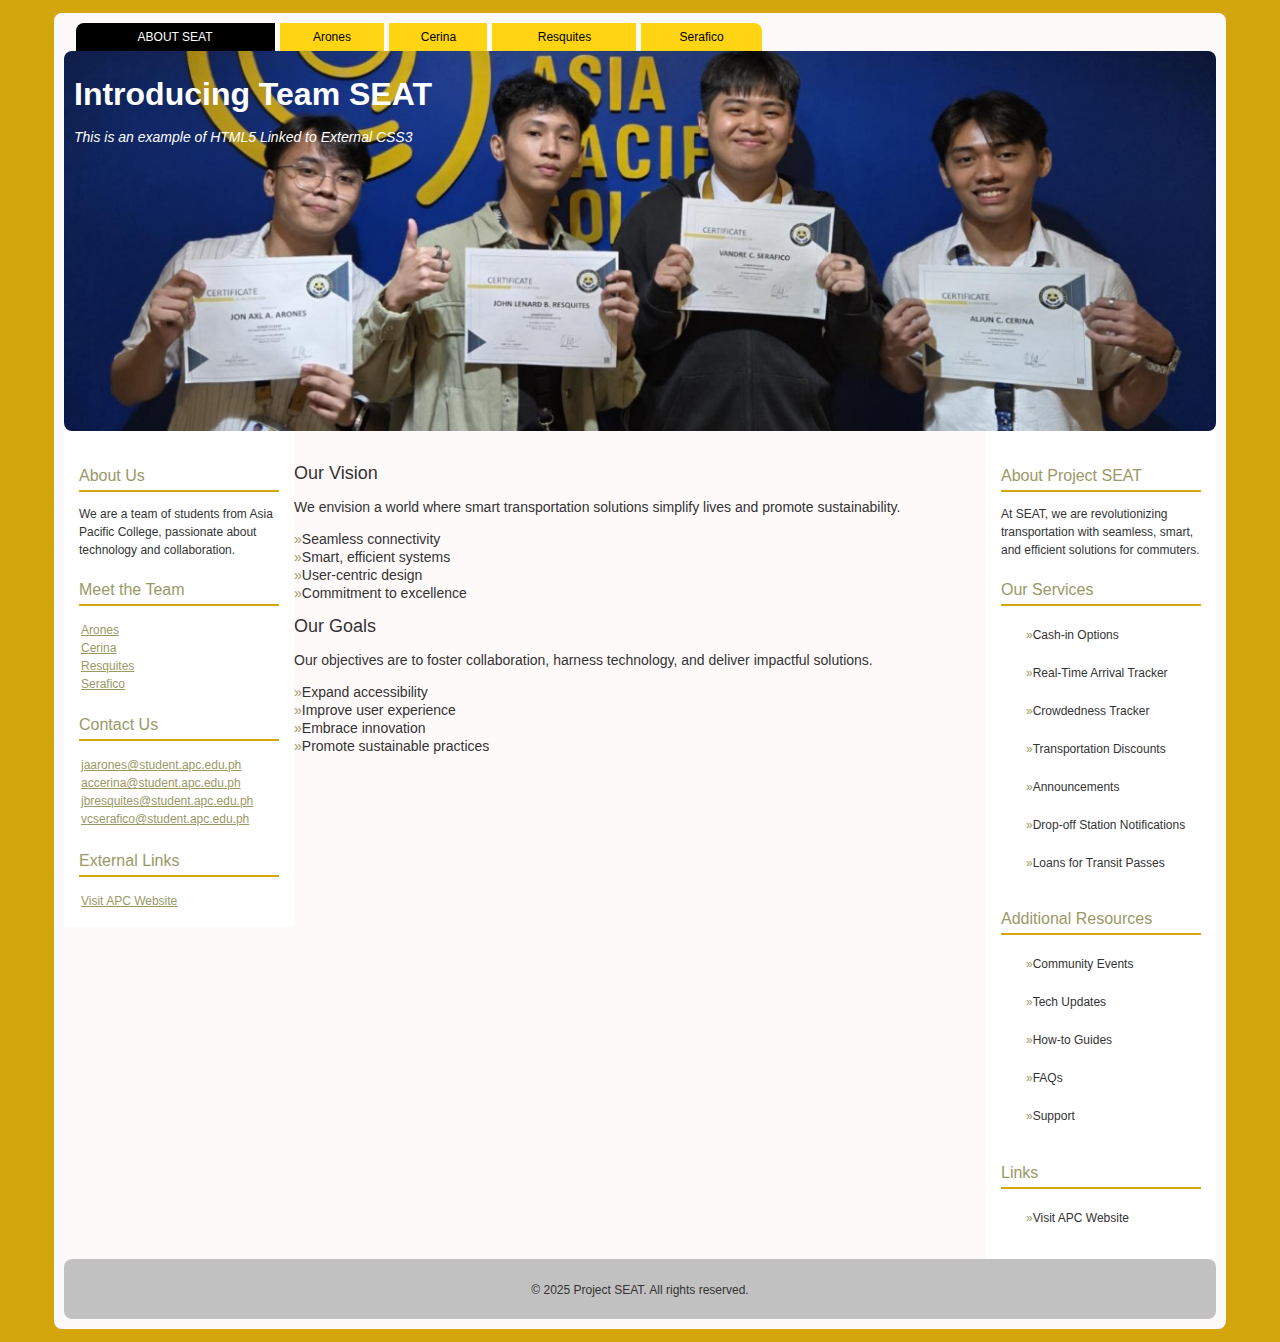
==== commit ca5cabe7: "Removed unnecessary page" ====
--- a/index.html
+++ b/index.html
@@ -18,7 +18,6 @@
         <li><a href="about-cerina.html">Cerina</a></li>
         <li><a href="about-resquites.html">Resquites</a></li>
         <li><a href="about-serafico.html" style="border-top-right-radius: 8px;">Serafico</a></li>
-        <li><a id="squidman" href="trial1.html" style="background-color: #037a76; color:white;">Squid Man 🦑</a></li>
     </ul>
     
     <div id="banner">
